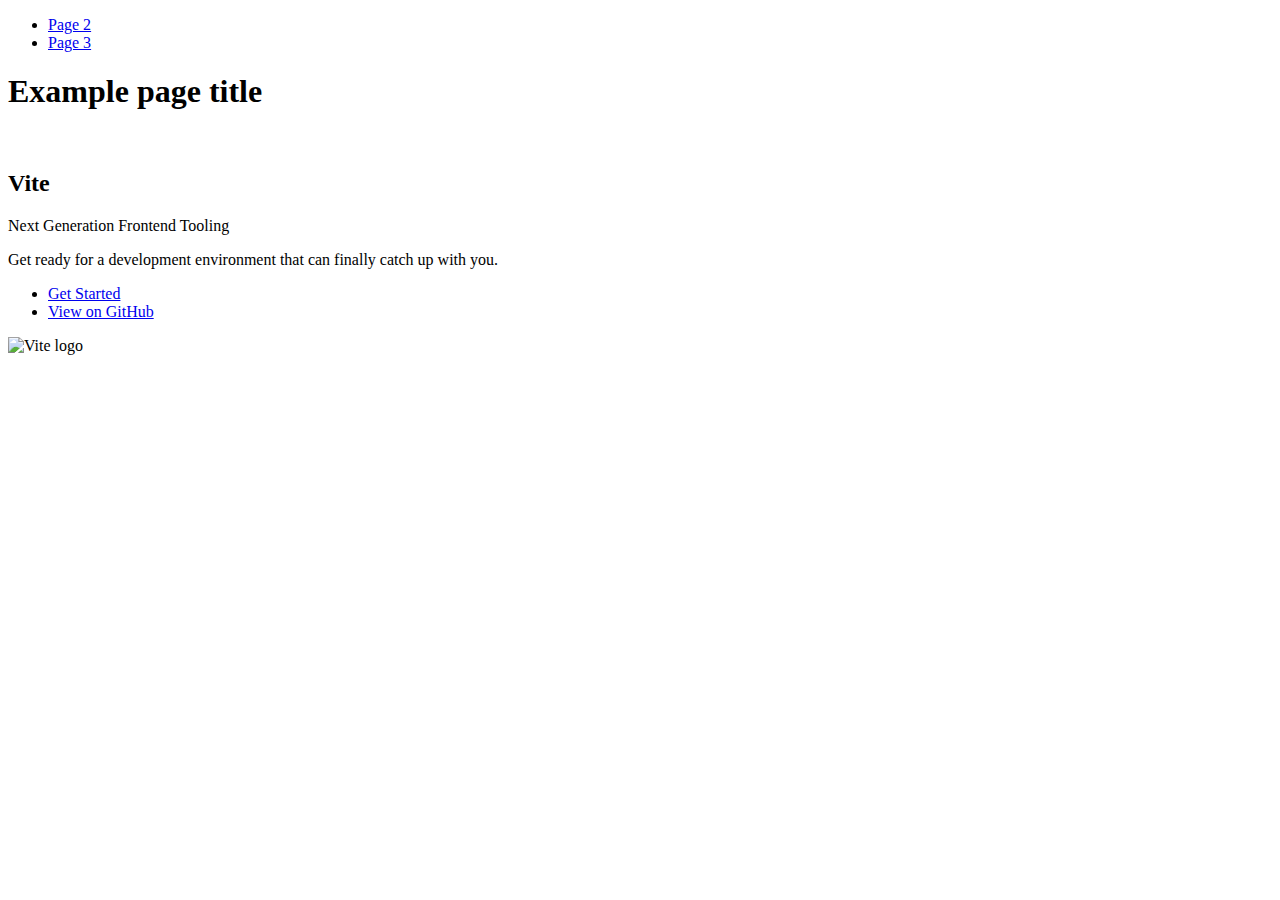
==== index.html @ 1dbe3bed "Deploying to gh-pages from @ DmytroK-goit/goit-js-hw-10@3a9cf66d3d57f124006a445559c07c5db5696704 🚀" ====
<!DOCTYPE html>
<html lang="en">
  <head>
    <meta charset="UTF-8" />
    <link rel="icon" type="image/svg+xml" href="/goit-js-hw-10/favicon.svg" />
    <meta name="viewport" content="width=device-width, initial-scale=1.0" />
    <title>Vanilla App Template</title>
    
    <script type="module" crossorigin src="/goit-js-hw-10/commonHelpers.js"></script>
    <link rel="stylesheet" href="/goit-js-hw-10/assets/index-10c40100.css">
  </head>
  <body>
    <header class="header">
  <nav class="nav">
    <ul class="nav-list">
      <li class="nav-item">
        <a href="./page-2.html" class="nav-link">Page 2</a>
      </li>

      <li class="nav-item">
        <a href="./page-3.html" class="nav-link">Page 3</a>
      </li>
    </ul>
  </nav>
</header>


    <section>
      <h1>Example page title</h1>
      <!-- Path to images as from index.html file -->
      <img src="/goit-js-hw-10/assets/javascript-8dac5379.svg" alt="" />
    </section>

    <!-- Loads the specified .html file -->
    <section class="vite-promo">
  <div class="container">
    <div class="wrapper">
      <h2 class="title">
        <span class="gradient">Vite</span>
      </h2>
      <p class="text">Next Generation Frontend Tooling</p>
      <p class="tagline">
        Get ready for a development environment that can finally catch up with
        you.
      </p>

      <ul class="actions">
        <li class="action">
          <a
            class="link"
            href="https://vitejs.dev/guide/"
            target="_blank"
            rel="noopener noreferrer"
            >Get Started</a
          >
        </li>
        <li class="action">
          <a
            class="link"
            href="https://github.com/vitejs/vite"
            target="_blank"
            rel="noopener noreferrer"
            >View on GitHub</a
          >
        </li>
      </ul>
    </div>

    <div class="thumb">
      <!-- Path to images as from index.html file -->
      <img
        class="pic"
        src="/goit-js-hw-10/assets/vite-logo-51249ca9.png"
        alt="Vite logo"
        width="640"
        height="640"
      />
    </div>
  </div>
</section>


    
  </body>
</html>
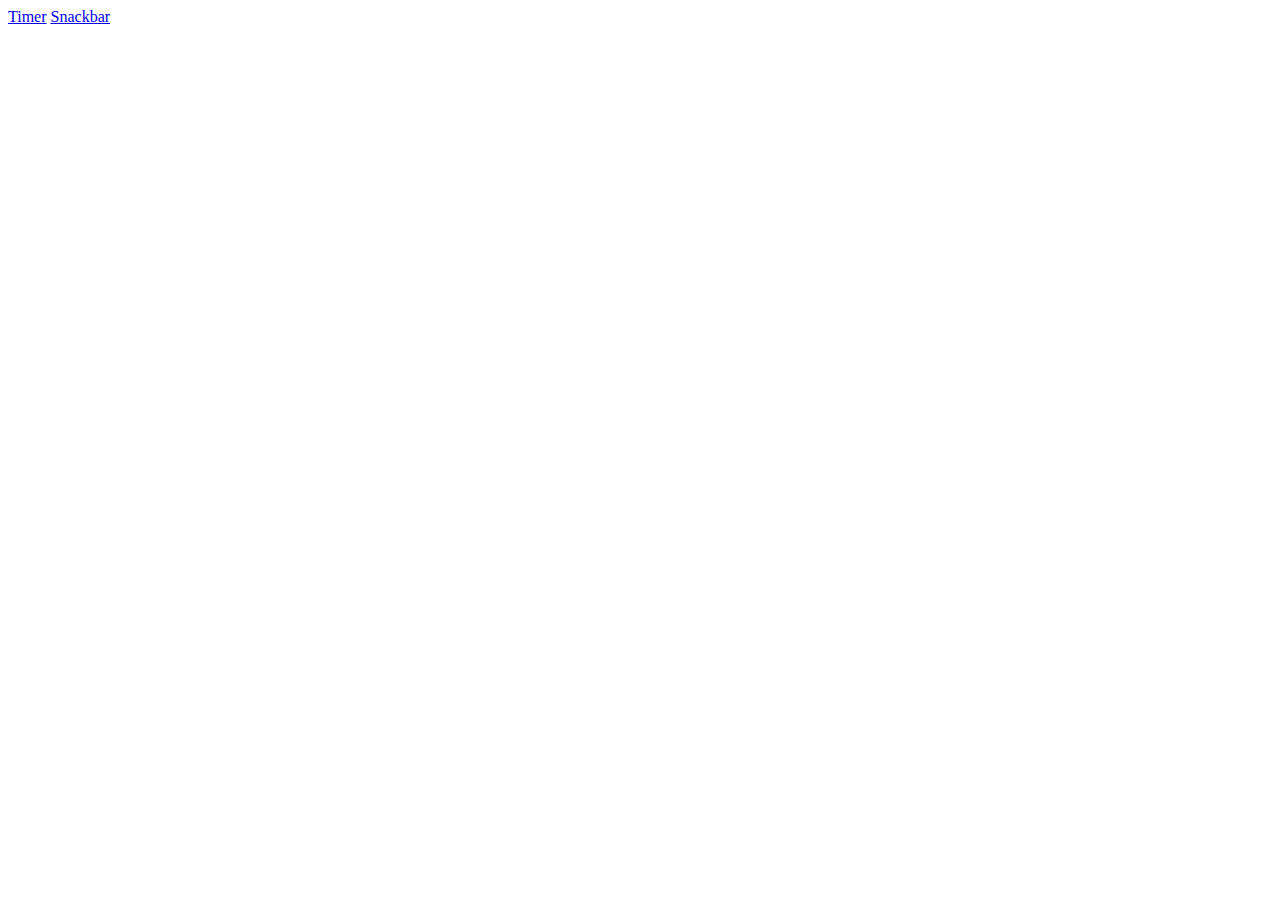
==== commit 7a217c4e: "Deploying to gh-pages from @ DmytroK-goit/goit-js-hw-10@83b86044b22c9c0de08775fe62bfd2fc6a5515ff 🚀" ====
--- a/index.html
+++ b/index.html
@@ -1,85 +1,15 @@
 <!DOCTYPE html>
 <html lang="en">
-  <head>
-    <meta charset="UTF-8" />
-    <link rel="icon" type="image/svg+xml" href="/goit-js-hw-10/favicon.svg" />
-    <meta name="viewport" content="width=device-width, initial-scale=1.0" />
-    <title>Vanilla App Template</title>
-    
-    <script type="module" crossorigin src="/goit-js-hw-10/commonHelpers.js"></script>
-    <link rel="stylesheet" href="/goit-js-hw-10/assets/index-10c40100.css">
-  </head>
-  <body>
-    <header class="header">
-  <nav class="nav">
-    <ul class="nav-list">
-      <li class="nav-item">
-        <a href="./page-2.html" class="nav-link">Page 2</a>
-      </li>
 
-      <li class="nav-item">
-        <a href="./page-3.html" class="nav-link">Page 3</a>
-      </li>
-    </ul>
-  </nav>
-</header>
+<head>
+    <meta charset="UTF-8">
+    <meta name="viewport" content="width=device-width, initial-scale=1.0">
+    <title>Document</title>
+</head>
 
+<body>
+    <a href="./1-timer.html">Timer</a>
+    <a href="./2-snackbar.html">Snackbar</a>
+</body>
 
-    <section>
-      <h1>Example page title</h1>
-      <!-- Path to images as from index.html file -->
-      <img src="/goit-js-hw-10/assets/javascript-8dac5379.svg" alt="" />
-    </section>
-
-    <!-- Loads the specified .html file -->
-    <section class="vite-promo">
-  <div class="container">
-    <div class="wrapper">
-      <h2 class="title">
-        <span class="gradient">Vite</span>
-      </h2>
-      <p class="text">Next Generation Frontend Tooling</p>
-      <p class="tagline">
-        Get ready for a development environment that can finally catch up with
-        you.
-      </p>
-
-      <ul class="actions">
-        <li class="action">
-          <a
-            class="link"
-            href="https://vitejs.dev/guide/"
-            target="_blank"
-            rel="noopener noreferrer"
-            >Get Started</a
-          >
-        </li>
-        <li class="action">
-          <a
-            class="link"
-            href="https://github.com/vitejs/vite"
-            target="_blank"
-            rel="noopener noreferrer"
-            >View on GitHub</a
-          >
-        </li>
-      </ul>
-    </div>
-
-    <div class="thumb">
-      <!-- Path to images as from index.html file -->
-      <img
-        class="pic"
-        src="/goit-js-hw-10/assets/vite-logo-51249ca9.png"
-        alt="Vite logo"
-        width="640"
-        height="640"
-      />
-    </div>
-  </div>
-</section>
-
-
-    
-  </body>
-</html>
+</html>